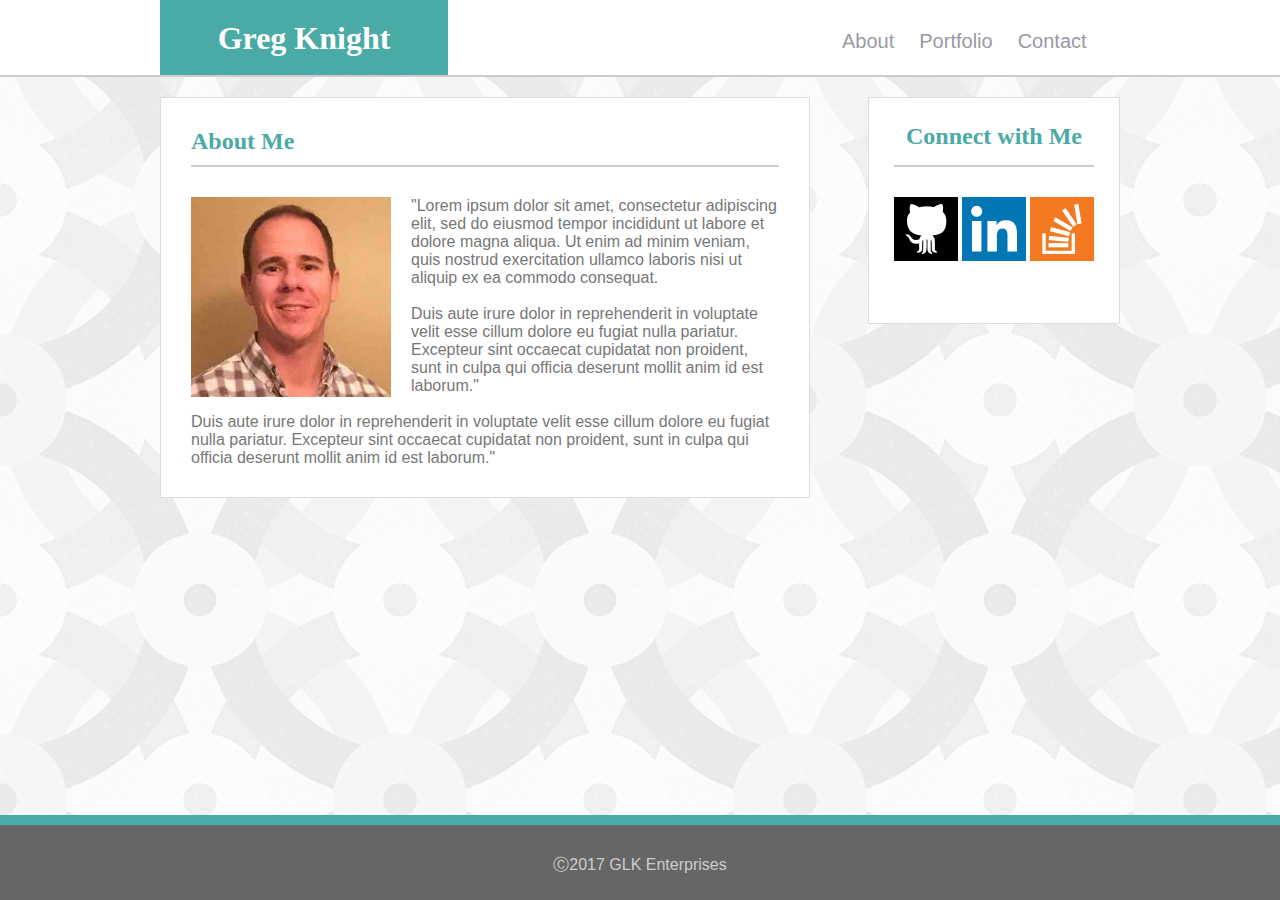
==== index.html @ 9d92afbf "Initial attempt at RD" ====
<!DOCTYPE html>
<html>

<head>
    <title>My Portfolio</title>
    <meta charset="utf-8">
    <meta name="viewport" content="width=device-width, initial-scale=1.0">
    <!-- <link rel="stylesheet" type="text/css" href="./assets/css/reset.css"> -->
    <link rel="stylesheet" type="text/css" href="./assets/css/style.css">
</head>

<body>
    <header class="header">
        <div class="container-head">
            <div class="logo">
                <h1 class="logo-h1">Greg Knight</h1></div>
            <div class="placeholder"></div>
            <nav class="navbar">
                <a class="link_i" href="./index.html">About</a>
                <a class="link_p" href="./portfolio.html">Portfolio</a>
                <a class="link_c" href="./contact.html">Contact</a>
            </nav>
        </div>
    </header>
    <div class="container-content">
        <section class="section">
            <h2 class="container-h2">About Me</h2>
            <hr class="hr">
            <img class="my-photo" src="./assets/images/my-photo.jpg" width="200" height="200">
            <p class="about-me-p">"Lorem ipsum dolor sit amet, consectetur adipiscing elit, sed do eiusmod tempor incididunt ut labore et dolore magna aliqua. Ut enim ad minim veniam, quis nostrud exercitation ullamco laboris nisi ut aliquip ex ea commodo consequat. </p>
            <br>
            <p>
                Duis aute irure dolor in reprehenderit in voluptate velit esse cillum dolore eu fugiat nulla pariatur. Excepteur sint occaecat cupidatat non proident, sunt in culpa qui officia deserunt mollit anim id est laborum."</p>
            <br>
            <p>
                Duis aute irure dolor in reprehenderit in voluptate velit esse cillum dolore eu fugiat nulla pariatur. Excepteur sint occaecat cupidatat non proident, sunt in culpa qui officia deserunt mollit anim id est laborum."</p>
        </section>
        <aside class="aside">
            <h2 class="aside-h2">Connect with Me</h2>
            <hr class="hr">
            <div class="aside-icons">
                <a href="https://github.com/vGknight" target="_blank"> 
                    <img class="aside-icons" src="./assets/images/github.png" alt="Github"></a>
                <a href="https://www.linkedin.com/in/vgknight/" target="_blank">
                    <img class="aside-icons" src="./assets/images/linkedin.png" alt="linkedin"></a>
                <a href="https://stackoverflow.com/users/8277141/vgknight" target="_blank">
                    <img class="aside-icons" src="./assets/images/stackoverflow.png" alt="stackoverflow"></a>
        </aside>
        </div>
    </div>
    </div>
    <div class="container-footer">
        <footer class="footer">&#9400;2017 GLK Enterprises</footer>
    </div>
</body>

</html>
---- assets/css/style.css ----
* {

    margin: 0px;
}

html {
    background-image: url("../images/backround.png");
    height: 100%;
}

body {
    height: 100%;
    display: flex;
    flex-direction: column;
}

header {
    height: 75px;
    background-color: #ffffff;
    margin: 0px;
    border-bottom: 2px solid #cccccc;
}

.container-h2 {
    color: #4aaaa5;
    margin-bottom: 10px;
    font-family: 'Georgia', 'Times New Roman', serif;
}

.section {
    color: #777777;
    font-family: 'Arial', 'Helvetica Neue', Helvetica, sans-serif;
    float: left;
    max-width: 650px;
    padding: 30px;
    margin: 20px 0 40px;
    background: #fff;
    border: 1px solid #ddd;
    width: 61.3%;
    background-color: #ffffff;
}



.container-head {

    width: 960px;
    height: inherit;
    margin: 0 auto;
}

.logo {
    background-color: #4aaaa5;
    color: white;
    width: 30%;
    height: 100%;
    float: left;
    text-align: center;
}

.logo-h1 {
    position: relative;
    top: 20px;
    display: block;
    font-size: 2em;
    font-weight: bold;
}

.placeholder {

    height: 10px;
    width: 40%;
    height: 100%;
    float: left;
    visibility: hidden;
}

.navbar {

    width: 30%;
    height: 100%;
    float: left;
    position: relative;
    top: 30px;
    font-size: 20px;
}

.link_i,
.link_p,
.link_c {
    margin: 10px;
    color: #9999A5;
    font-family: 'Arial', 'Helvetica Neue', Helvetica, sans-serif;
    text-decoration: none;
}

.clearfix {
    overflow: auto;
}

.container-content {
    width: 960px;
    margin: 0 auto;
    flex: 1 0 auto;
}

.my-photo {
    float: left;
    margin: 0 20px 0 0;
}



.aside-h2 {
    text-align: center;
    font-weight: bold;
    color: #4aaaa5;
    margin-bottom: 15px;
}

.hr {
    border: .5px solid #cccccc;
    margin-bottom: 30px;
}

.aside {
    max-width: 200px;
    width: 100%;
    height: 175px;
    background-color: #ffffff;
    float: right;
    margin: 20px 0 0 0;
    padding: 25px;
    text-align: center;
    border: 1px solid #ddd;
}

.button {
    color: #4aaaa5;
    background-color: #4aaaa5;
    border: none;
    color: white;
    padding: 10px 25px;
    text-align: center;
    text-decoration: none;
    display: inline-block;
    font-size: 20px;
    margin: 4px 2px;
    width: 200px;
}

.aside-icons {
    margin: 0 auto;
}

.footer {
    clear: both;
    background-color: #666666;
    height: 45px;
    text-align: center;
    padding-top: 30px;
    border-top: 10px solid #4aaaa5;
    color: #cccccc;
    font-family: 'Arial', 'Helvetica Neue', Helvetica, sans-serif;
}



.portfolio-main {
    width: 100%;
    /*background-color: pink;*/
    overflow: auto;
}

.work {
    position: relative;
    width: 274px;
    float: left;
    margin: 20px 0px;
}

.work-even {
    margin-right: 40px;
}


input,
#form-contact,
#message {
    display: block;
    width: 100%;
    padding-top: 10px;
    padding-bottom: 10px;
    margin-top: 10px;
}

.work h3 {
    position: absolute;
    bottom: 20px;
    width: 90%;
    padding: 5%;
    margin-bottom: 0;
    font-weight: 300;
    line-height: 30px;
    color: #fff;
    text-align: center;
    background: #4aaaa5;
    border-bottom: 0;
}

.work img {
    width: 100%;
    opacity: 0.8;
}

.aside-content {
    width: 100%;
}

@media only screen and (max-width: 960px) {
    /* For mobile phones: */
    .container-head,
    .container-content {
        width: 650px;
    }

    .placeholder {
        width: 29%
    }
    .navbar {
        width: auto;
    }
    form,
    .section {
        width: 300px;
    }
}

@media only screen and (max-width: 768px) {
    /* For mobile phones: */
    .container-head,
    .container-content {
        width: 650px;
    }

    .placeholder {
        width: 29%
    }
    .navbar {
        width: auto;
    }
    form,
    .section {
        width: 90%;
        max-width: 100%;
    }
    .aside,
    .aside-h2 {
        width: 627px;
        max-width: 100%;
        float: left;
        text-align: left;
        margin: 5px 0 10px 0;
        padding: 10px 10px 10px 10px;
    }
    .aside .hr {
        width: 95%;
        margin: 10px 10px 10px 10px;
    }
    .aside-icons{
        padding: 5px;

    }
    .work{
        width: 270px;
    }
}


@media only screen and (max-width: 640px) {
    /* For mobile phones: */
    .container-head,
    
    .logo {
        width: 100%;
    }
    .container-content{
        width: 280px;
        margin-top: 75px;
    }

    .placeholder {
        width: 29%;
        display: none;
    }
    .logo{
        /*clear: right;*/
    }
    .navbar {
       width: 100%;
    text-align: center;
    height: 50px;
    top: 0px;
    background-color: white;
    padding: 15px 0 0 0;


    }
    form,
    .section {
        width: 90%;
        max-width: 100%;
    }
    .aside,
    .aside-h2 {
        width: 627px;
        max-width: 100%;
        float: left;
        text-align: left;
        margin: 5px 0 10px 0;
        padding: 10px 10px 10px 10px;
    }
    .aside .hr {
        width: 95%;
        margin: 10px 10px 10px 10px;
    }
    .aside-icons{
        padding: 5px;

    }
    .work{
        width: 270px;
    }
    .link_i,.link2,.link3{
        top: 20px;
    }
}
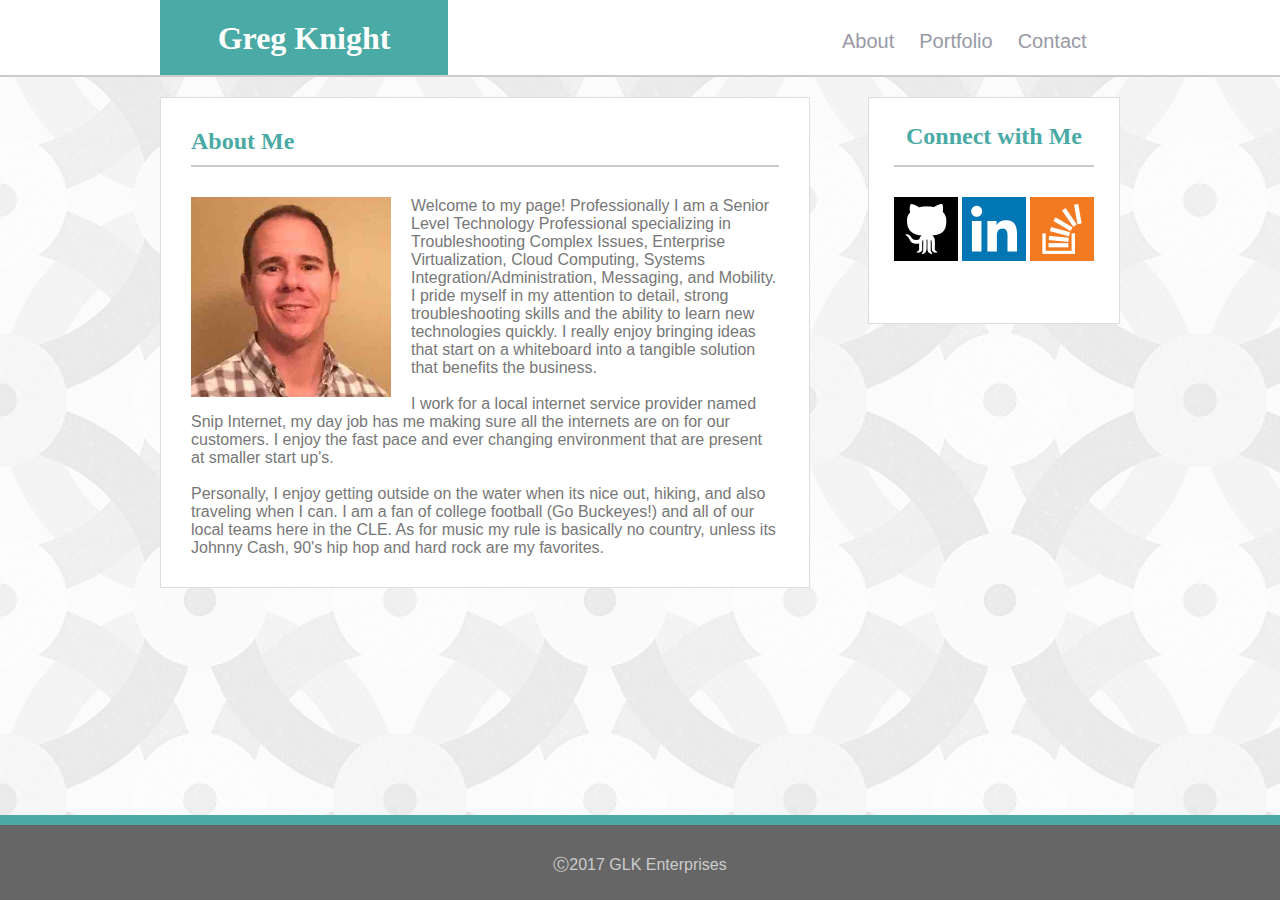
==== commit 875147ea: "updated text" ====
--- a/index.html
+++ b/index.html
@@ -27,13 +27,13 @@
             <h2 class="container-h2">About Me</h2>
             <hr class="hr">
             <img class="my-photo" src="./assets/images/my-photo.jpg" width="200" height="200">
-            <p class="about-me-p">"Lorem ipsum dolor sit amet, consectetur adipiscing elit, sed do eiusmod tempor incididunt ut labore et dolore magna aliqua. Ut enim ad minim veniam, quis nostrud exercitation ullamco laboris nisi ut aliquip ex ea commodo consequat. </p>
+            <p class="about-me-p">Welcome to my page! Professionally I am a Senior Level Technology Professional specializing in Troubleshooting Complex Issues, Enterprise Virtualization, Cloud Computing, Systems Integration/Administration, Messaging, and Mobility. I pride myself in my attention to detail, strong troubleshooting skills and the ability to learn new technologies quickly. I really enjoy bringing ideas that start on a whiteboard into a tangible solution that benefits the business.</p>
             <br>
-            <p>
-                Duis aute irure dolor in reprehenderit in voluptate velit esse cillum dolore eu fugiat nulla pariatur. Excepteur sint occaecat cupidatat non proident, sunt in culpa qui officia deserunt mollit anim id est laborum."</p>
+            <p class="about-me-p">
+                I work for a local internet service provider named Snip Internet, my day job has me making sure all the internets are on for our customers. I enjoy the fast pace and ever changing environment that are present at smaller start up's.</p>
             <br>
-            <p>
-                Duis aute irure dolor in reprehenderit in voluptate velit esse cillum dolore eu fugiat nulla pariatur. Excepteur sint occaecat cupidatat non proident, sunt in culpa qui officia deserunt mollit anim id est laborum."</p>
+            <p class="about-me-p">
+                Personally, I enjoy getting outside on the water when its nice out, hiking, and also traveling when I can. I am a fan of college football (Go Buckeyes!) and all of our local teams here in the CLE. As for music my rule is basically no country, unless its Johnny Cash, 90's hip hop and hard rock are my favorites.</p>
         </section>
         <aside class="aside">
             <h2 class="aside-h2">Connect with Me</h2>
--- a/assets/css/style.css
+++ b/assets/css/style.css
@@ -237,7 +237,7 @@
 }
 
 @media only screen and (max-width: 768px) {
-    /* For mobile phones: */
+ 
     .container-head,
     .container-content {
         width: 650px;
@@ -267,24 +267,23 @@
         width: 95%;
         margin: 10px 10px 10px 10px;
     }
-    .aside-icons{
+    .aside-icons {
         padding: 5px;
-
-    }
-    .work{
+    }
+    .work {
         width: 270px;
     }
 }
 
 
 @media only screen and (max-width: 640px) {
-    /* For mobile phones: */
+ 
     .container-head,
-    
+
     .logo {
         width: 100%;
     }
-    .container-content{
+    .container-content {
         width: 280px;
         margin-top: 75px;
     }
@@ -293,18 +292,16 @@
         width: 29%;
         display: none;
     }
-    .logo{
+    .logo {
         /*clear: right;*/
     }
     .navbar {
-       width: 100%;
-    text-align: center;
-    height: 50px;
-    top: 0px;
-    background-color: white;
-    padding: 15px 0 0 0;
-
-
+        width: 100%;
+        text-align: center;
+        height: 50px;
+        top: 0px;
+        background-color: white;
+        padding: 15px 0 0 0;
     }
     form,
     .section {
@@ -324,14 +321,18 @@
         width: 95%;
         margin: 10px 10px 10px 10px;
     }
-    .aside-icons{
+    .aside-icons {
         padding: 5px;
-
-    }
-    .work{
+    }
+    .work {
         width: 270px;
     }
-    .link_i,.link2,.link3{
+    .link_i,
+    .link2,
+    .link3 {
         top: 20px;
     }
-}
+    .my-photo {
+        padding: 0 0 20px 0;
+    }
+}